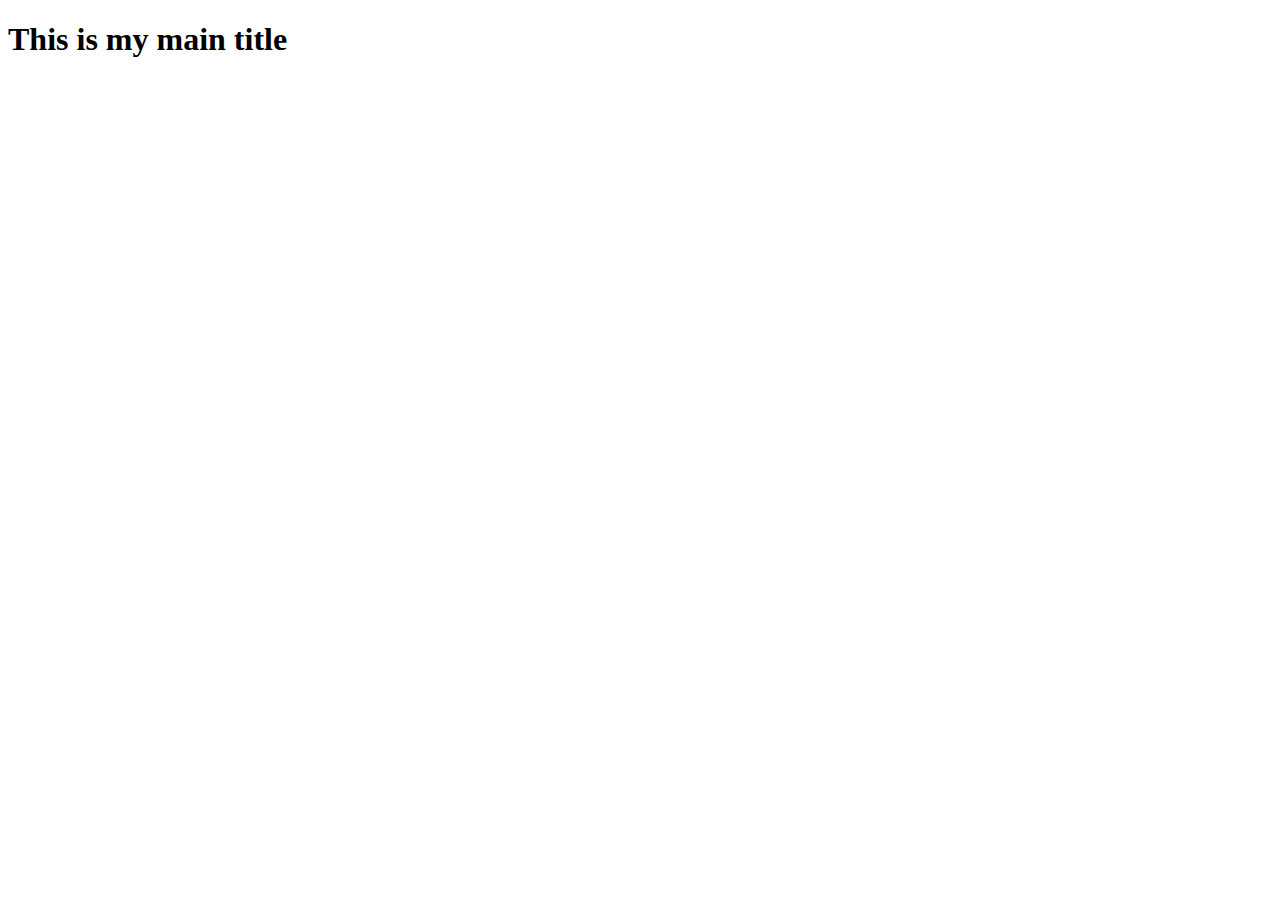
==== aboutme/index.html @ 0e360ff8 "first commit" ====
<!DOCTYPE html>
<html lang="en">
<head>
    <meta charset="UTF-8">
    <meta http-equiv="X-UA-Compatible" content="IE=edge">
    <meta name="viewport" content="width=device-width, initial-scale=1.0">
    <title>Home Page</title>
</head>
<body>
    <h1>This is my main title</h1>
</body>
</html>
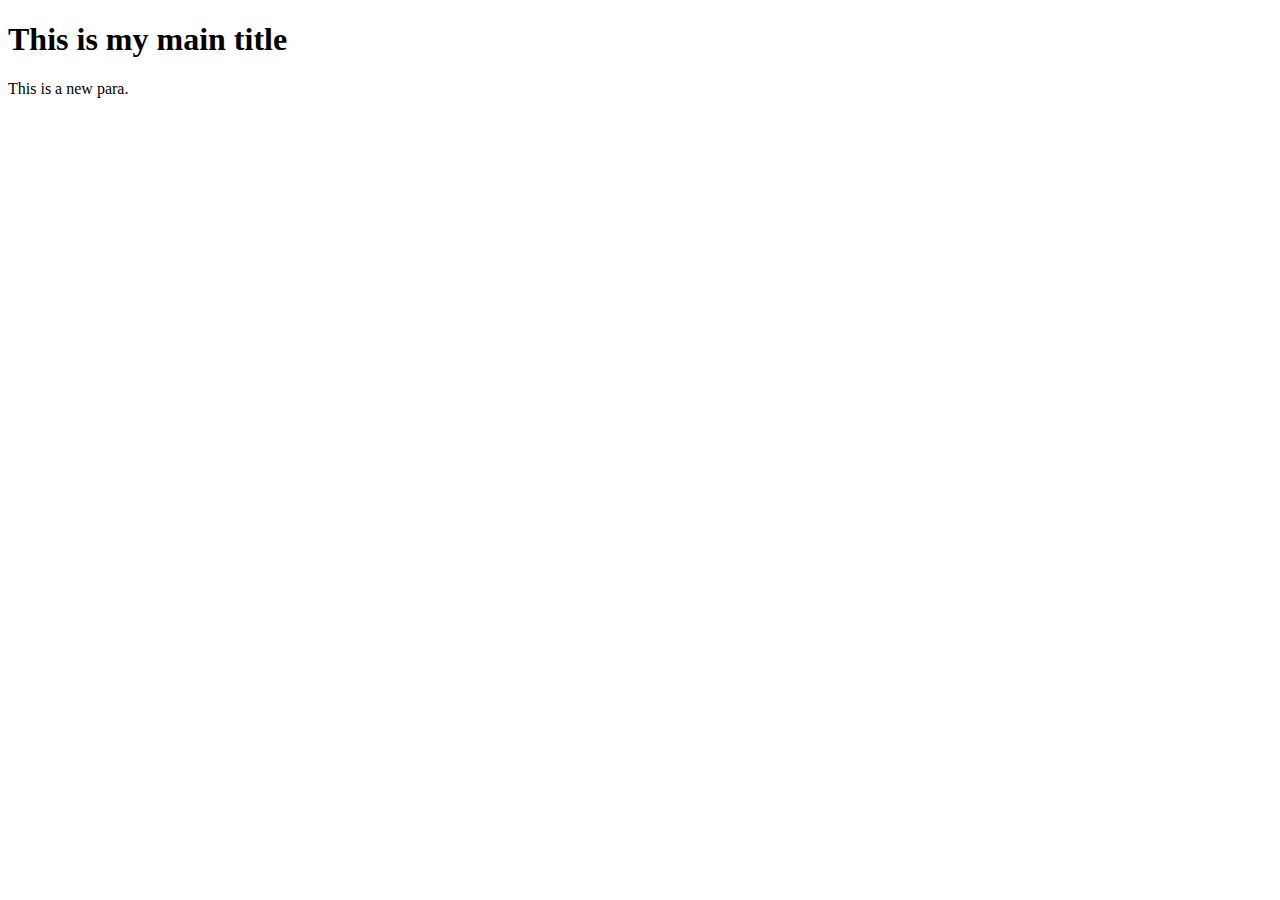
==== commit ef8bb59e: "adding a paragraph" ====
--- a/aboutme/index.html
+++ b/aboutme/index.html
@@ -8,5 +8,6 @@
 </head>
 <body>
     <h1>This is my main title</h1>
+    <p>This is a new para.</p>
 </body>
 </html>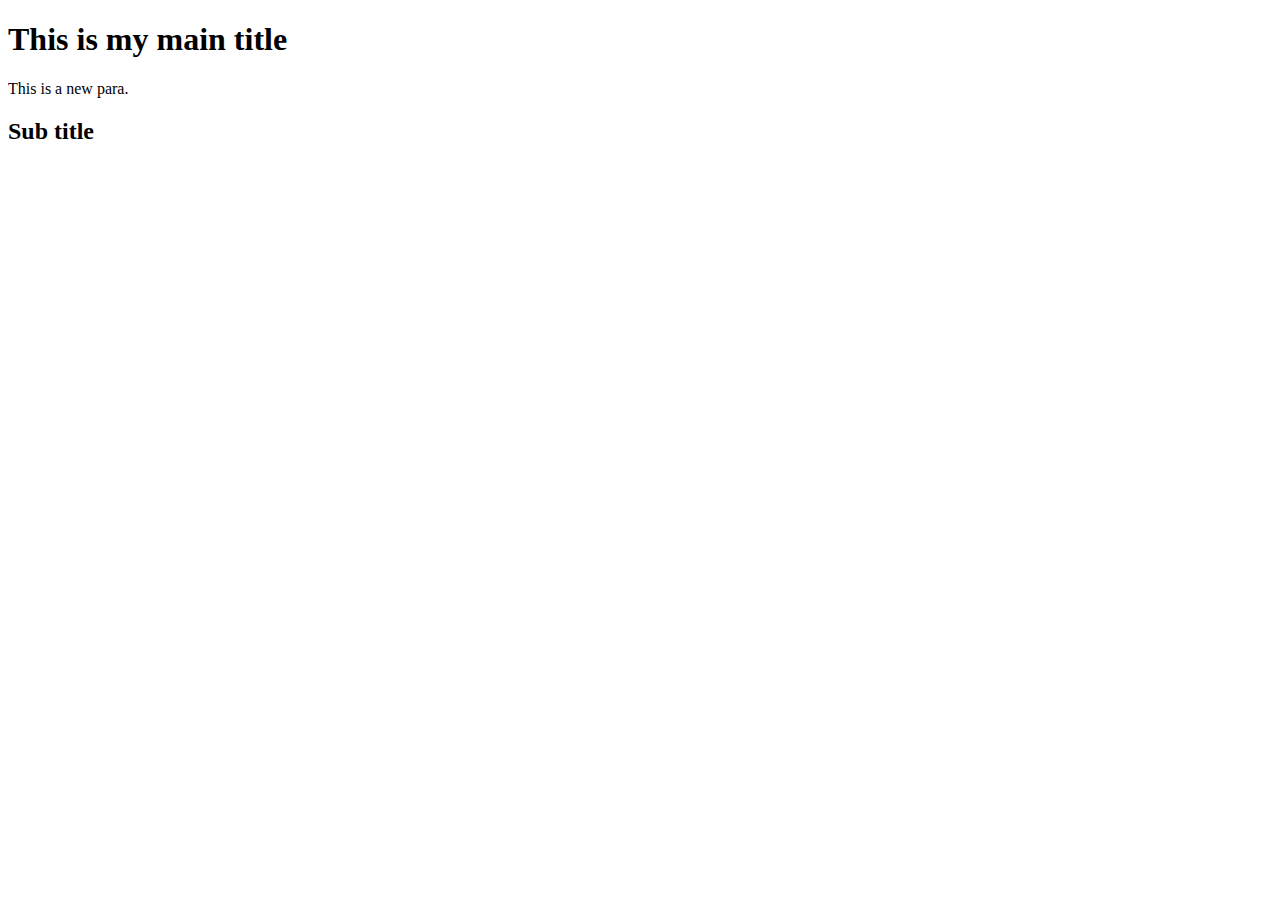
==== commit 2c4e145a: "Added homepage for wdd130" ====
--- a/aboutme/index.html
+++ b/aboutme/index.html
@@ -9,5 +9,6 @@
 <body>
     <h1>This is my main title</h1>
     <p>This is a new para.</p>
+    <h2>Sub title</h2>
 </body>
 </html>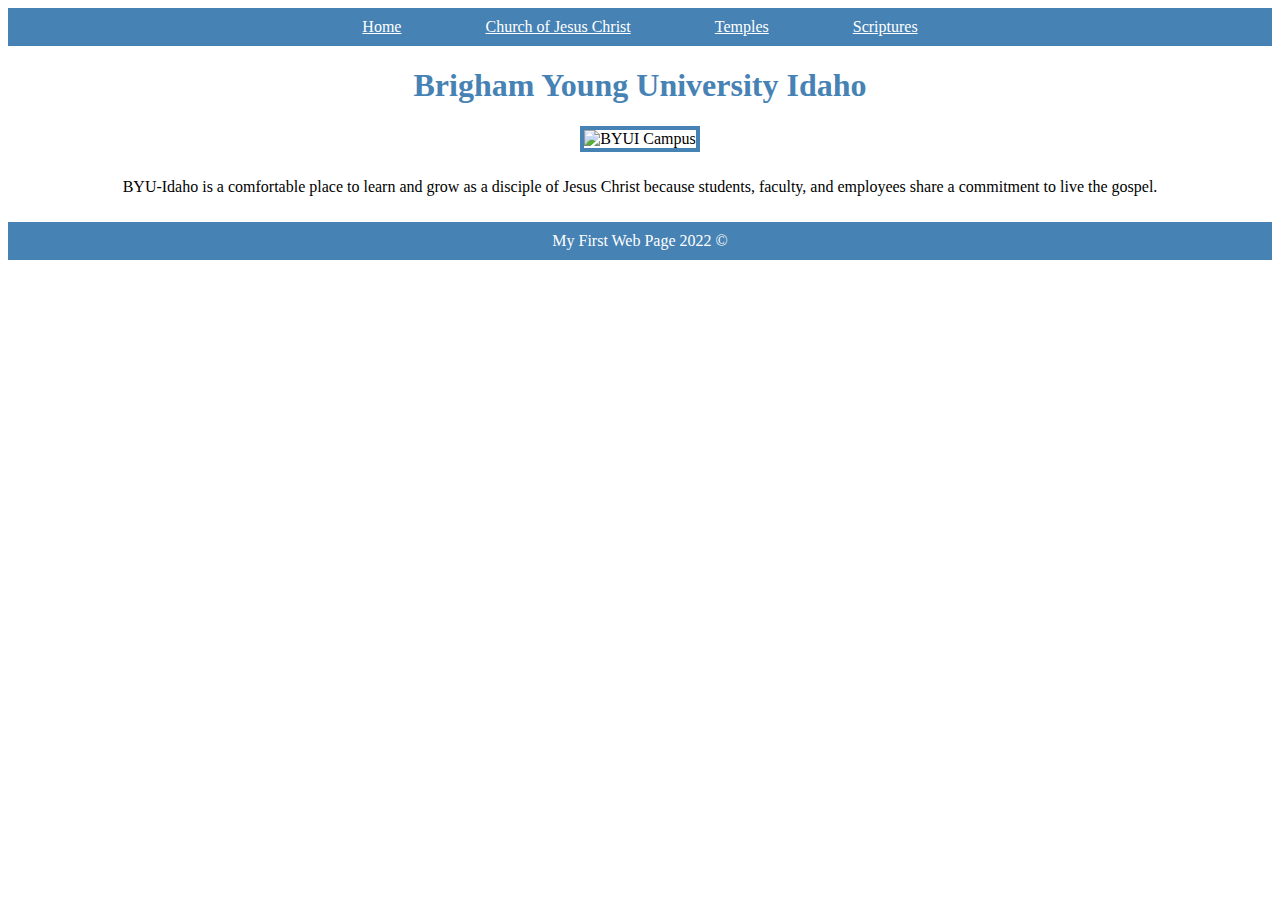
==== commit 20ae6510: "site plan added" ====
--- a/aboutme/index.html
+++ b/aboutme/index.html
@@ -1,14 +1,29 @@
 <!DOCTYPE html>
 <html lang="en">
 <head>
-    <meta charset="UTF-8">
-    <meta http-equiv="X-UA-Compatible" content="IE=edge">
-    <meta name="viewport" content="width=device-width, initial-scale=1.0">
-    <title>Home Page</title>
+    <title>BYUI</title>
+    <link rel="stylesheet" href="styles/styles.css" />
 </head>
 <body>
-    <h1>This is my main title</h1>
-    <p>This is a new para.</p>
-    <h2>Sub title</h2>
-</body>
+    <header>
+        <nav>
+            <a href="byui.html">Home</a>
+            <a href="https://www.churchofjesuschrist.org">Church of Jesus Christ</a>
+            <a href="https://www.churchofjesuschrist.org/temples">Temples</a>
+            <a href="https://www.churchofjesuschrist.org/study/scriptures">Scriptures</a>
+        </nav>
+    </header>
+    <main>
+        <h1>Brigham Young University Idaho</h1>
+        <img src="https://www.byui.edu/images/service-sites/map-banner.jpg" alt="BYUI Campus" />
+        <p>
+            BYU-Idaho is a comfortable place to learn and grow as a disciple of
+            Jesus Christ because students, faculty, and employees share a commitment
+            to live the gospel.
+        </p>
+    </main>
+    <footer>
+        <p>My First Web Page 2022 &copy</p>
+    </footer>
+    </body>
 </html>--- a/aboutme/styles/styles.css
+++ b/aboutme/styles/styles.css
@@ -0,0 +1,25 @@
+body {
+    text-align: center;
+}
+nav {
+    background-color: steelblue;
+    padding: 10px;
+}
+a {
+    color: white;
+    margin: 40px;
+}
+h1 {
+    color: steelblue 
+}
+img {
+    width: 800px;
+    border: 4px solid steelblue
+}
+p {
+    padding: 10px;
+}
+footer {
+    background-color: steelblue;
+    color: white;
+}